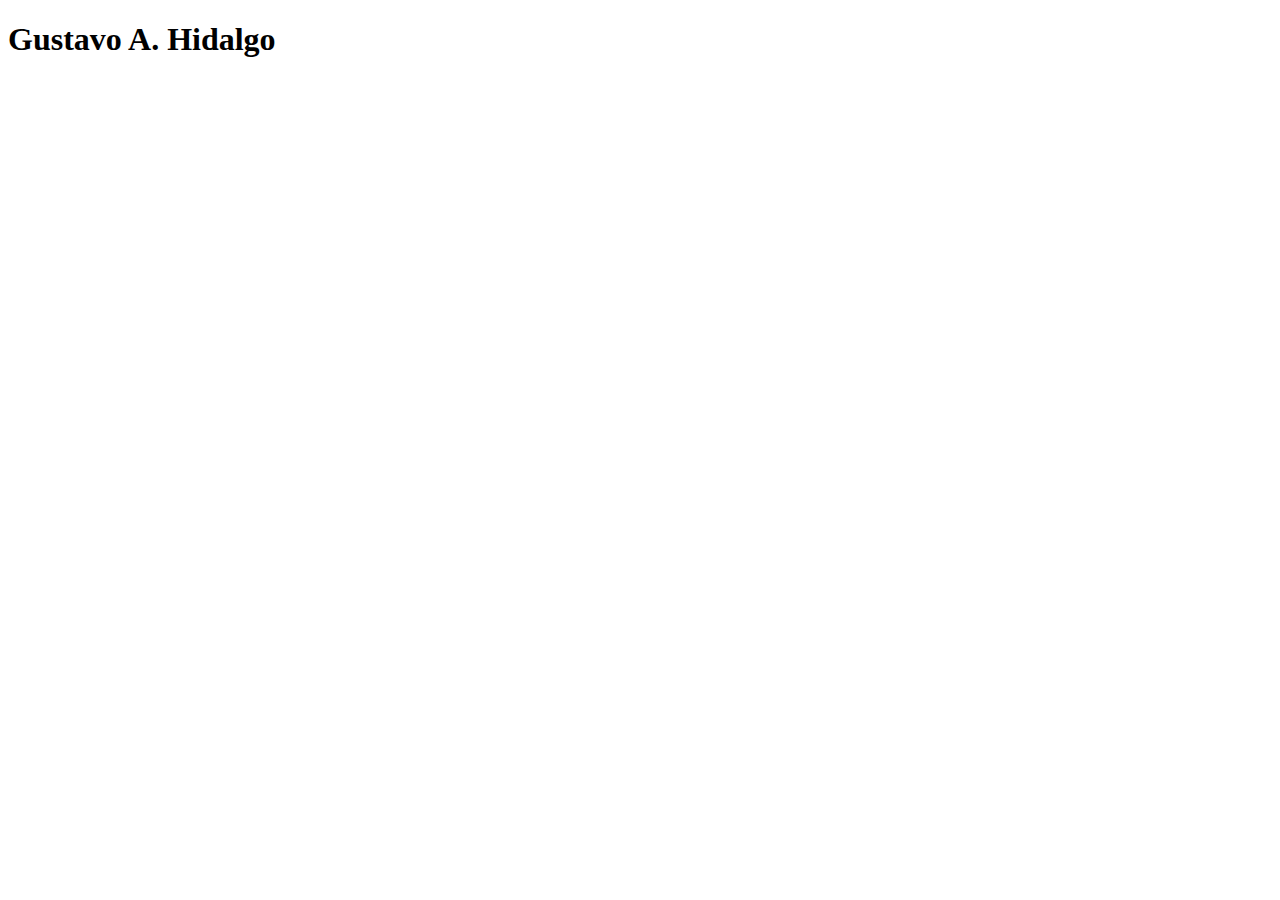
==== index.html @ b7a0dbae "iniciando ejemplo 1" ====
<!DOCTYPE html>
<html lang="en">
<head>
    <meta charset="UTF-8">
    <meta name="viewport" content="width=device-width, initial-scale=1.0">
    <title>Document</title>
</head>
<body>
    <h1>Gustavo A. Hidalgo</h1>
</body>
</html>
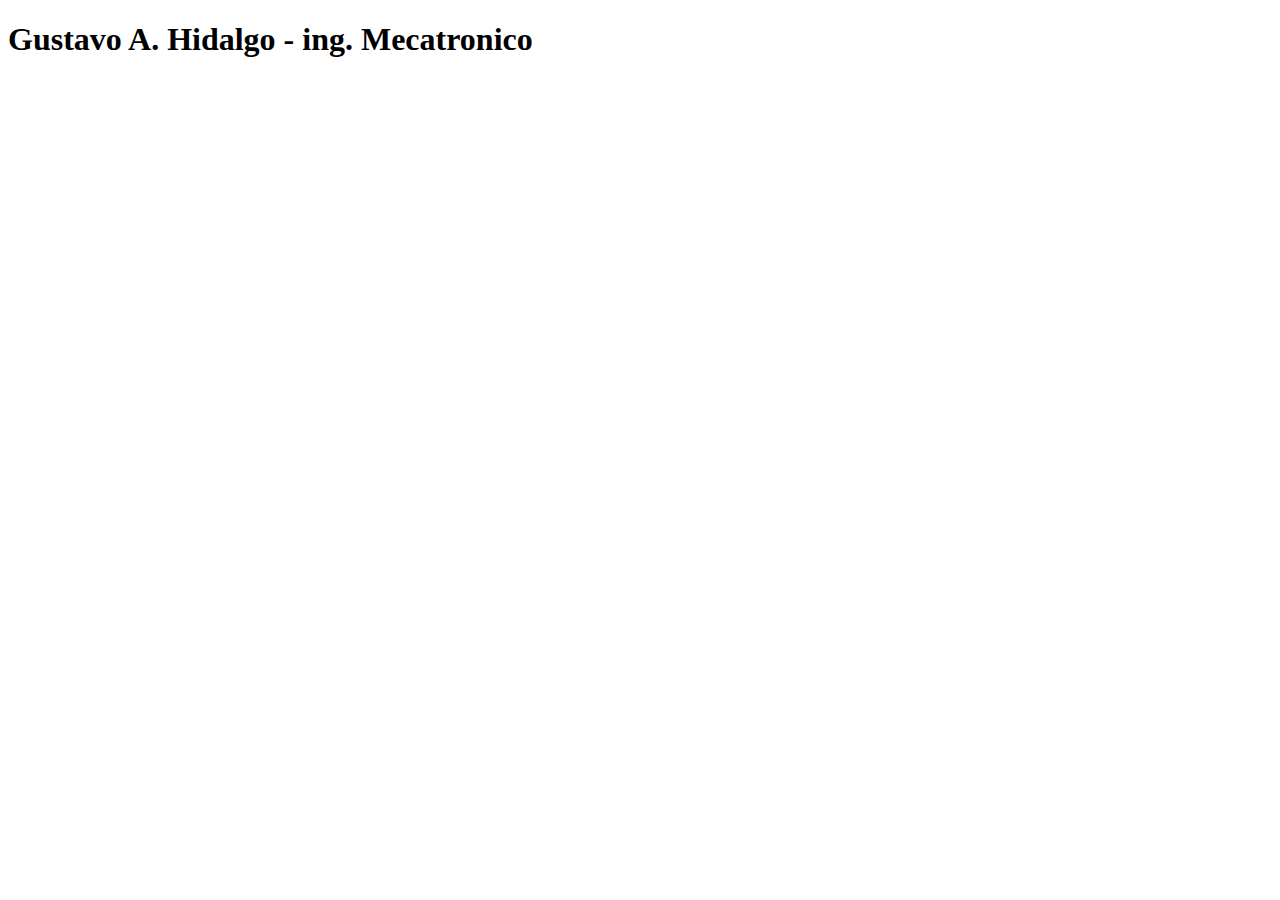
==== commit 34d1dd4a: "ing mecatronico" ====
--- a/index.html
+++ b/index.html
@@ -6,6 +6,6 @@
     <title>Document</title>
 </head>
 <body>
-    <h1>Gustavo A. Hidalgo</h1>
+    <h1>Gustavo A. Hidalgo - ing. Mecatronico</h1>
 </body>
 </html>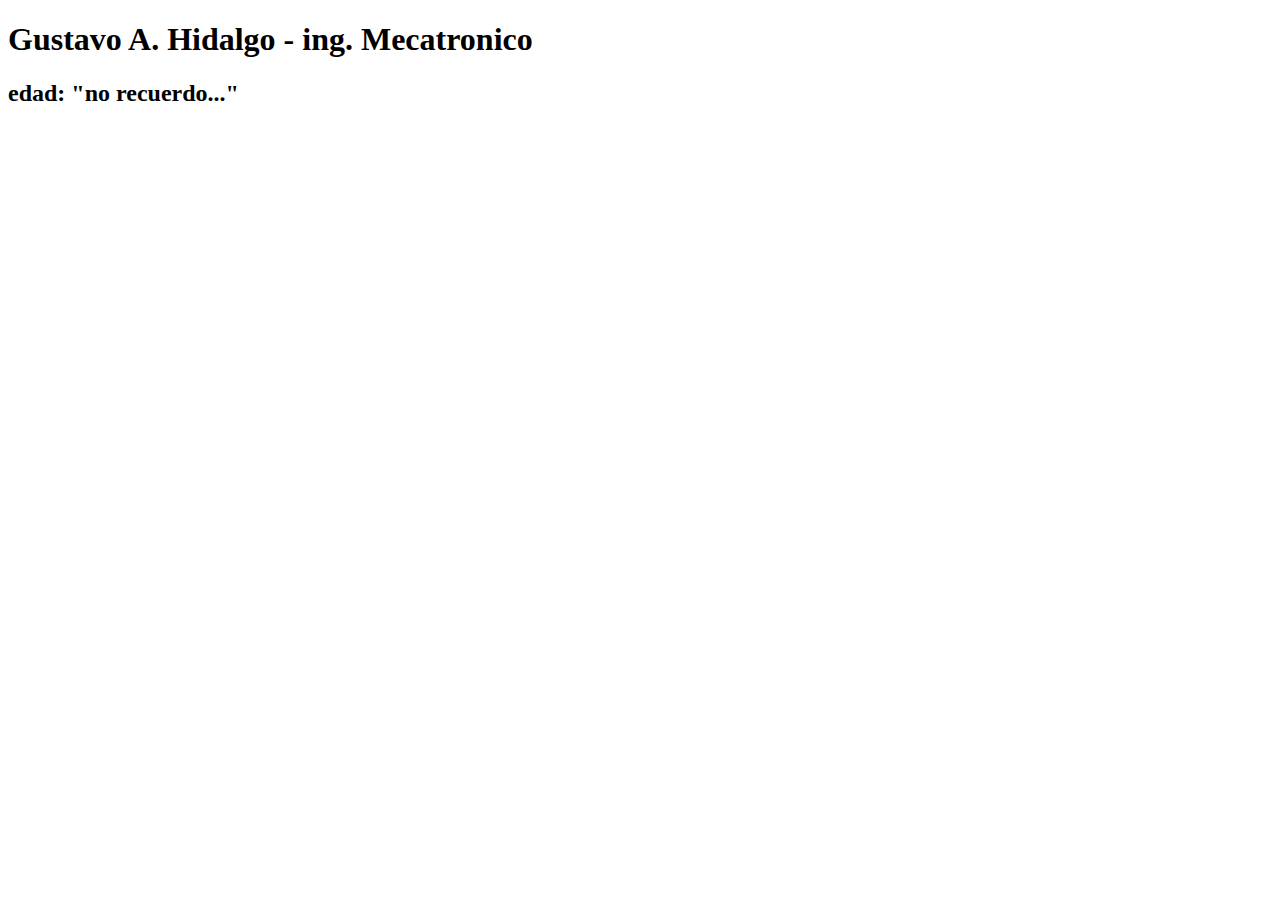
==== commit 00427231: "mi edad" ====
--- a/index.html
+++ b/index.html
@@ -7,5 +7,6 @@
 </head>
 <body>
     <h1>Gustavo A. Hidalgo - ing. Mecatronico</h1>
+    <h2>edad: "no recuerdo..."</h2>
 </body>
 </html>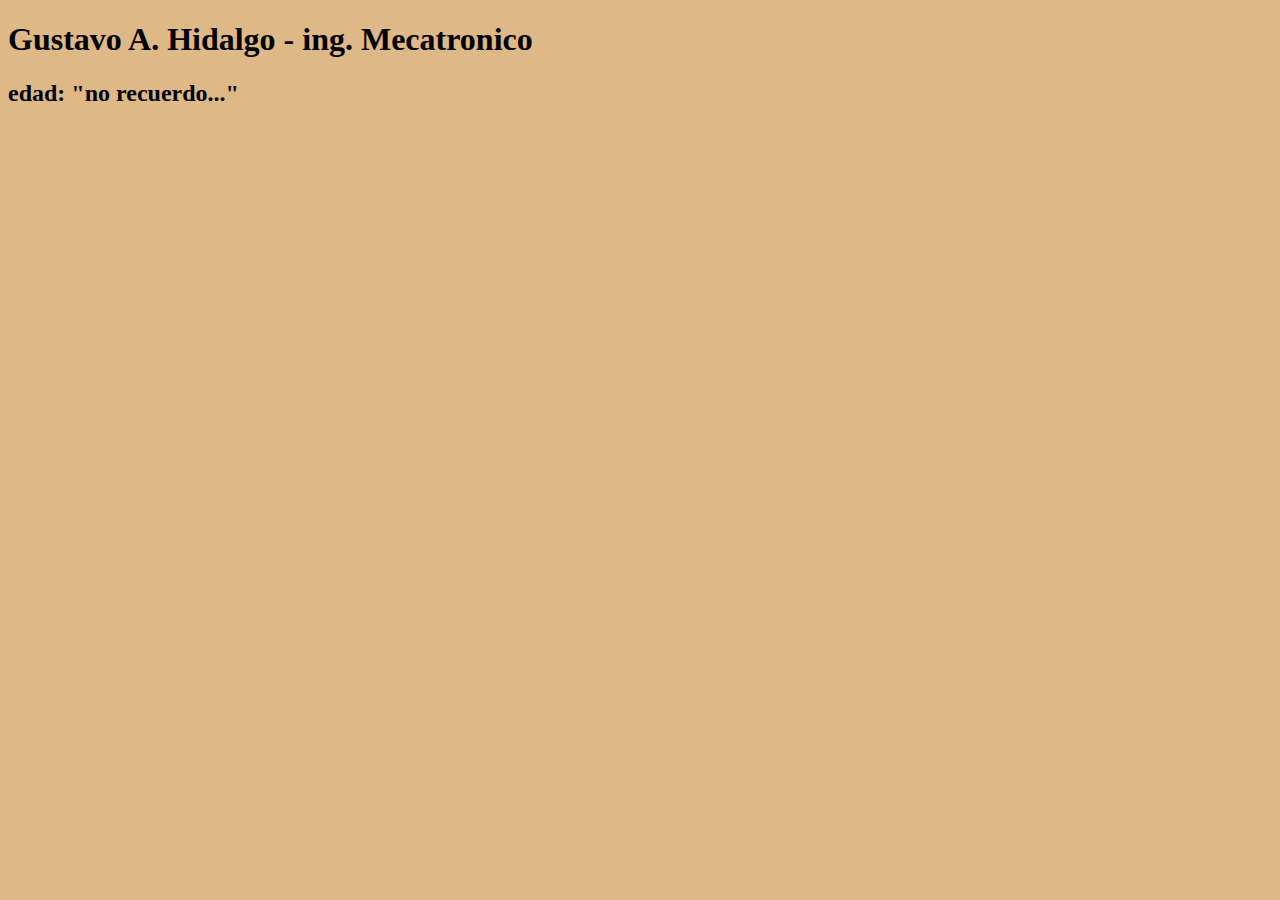
==== commit 691e6587: "actualizando archivo readme" ====
--- a/index.html
+++ b/index.html
@@ -4,6 +4,12 @@
     <meta charset="UTF-8">
     <meta name="viewport" content="width=device-width, initial-scale=1.0">
     <title>Document</title>
+    <style>
+        body{
+            background-color: burlywood;
+            
+        }
+    </style>
 </head>
 <body>
     <h1>Gustavo A. Hidalgo - ing. Mecatronico</h1>
